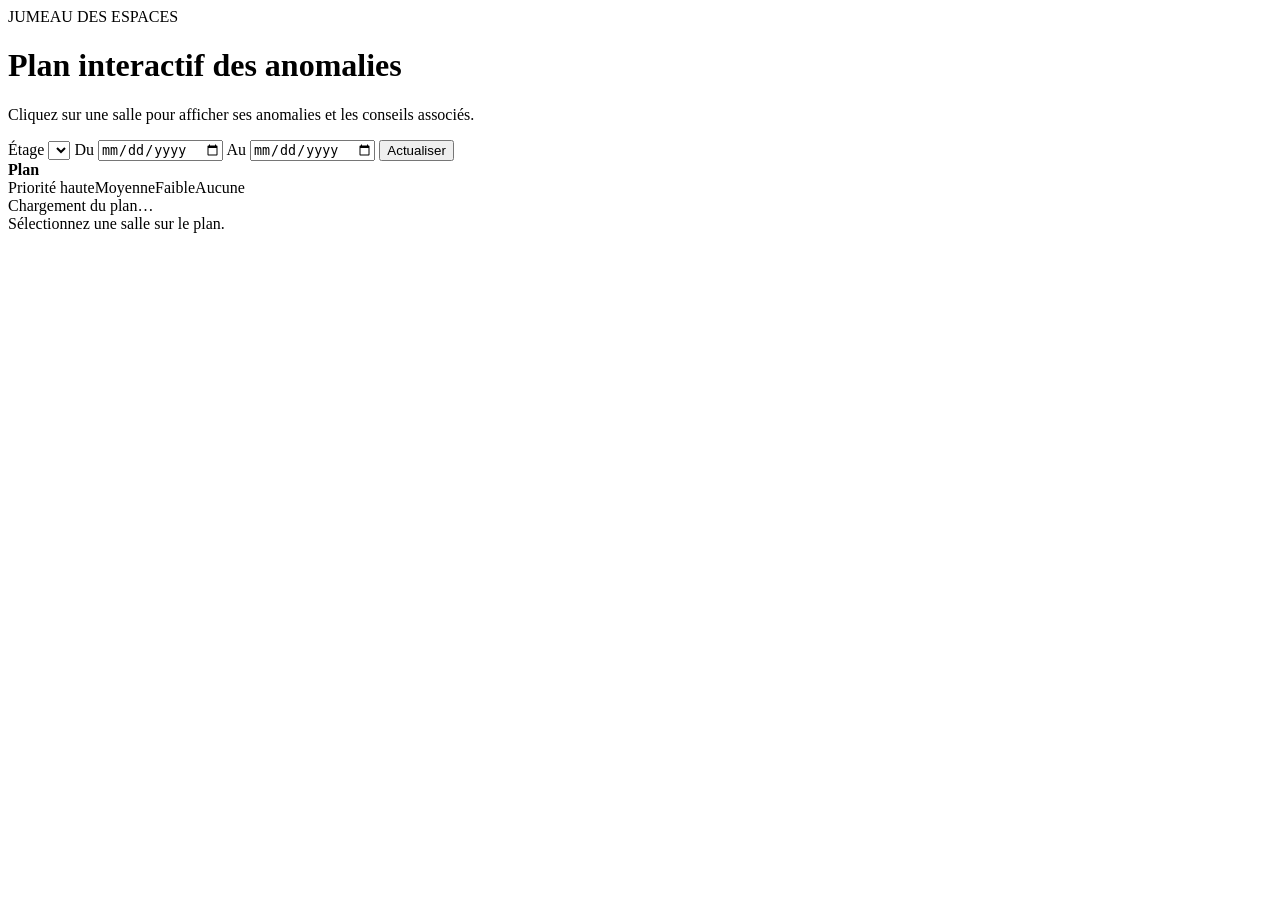
==== Backend/static/map.html @ 068f53af "ajout map" ====
<!DOCTYPE html>
<html lang="fr">
<head>
<meta charset="utf-8"><meta name="viewport" content="width=device-width,initial-scale=1">
<title>Plan interactif · Copilote des espaces</title>
<link rel="stylesheet" href="/static/map.css">
</head>
<body>
<header class="topbar">
  <div><span class="eyebrow">JUMEAU DES ESPACES</span><h1>Plan interactif des anomalies</h1><p>Cliquez sur une salle pour afficher ses anomalies et les conseils associés.</p></div>
  <div class="controls">
    <label>Étage <select id="floor"></select></label>
    <label>Du <input id="from" type="date"></label>
    <label>Au <input id="to" type="date"></label>
    <button id="refresh">Actualiser</button>
  </div>
</header>
<main>
  <section class="map-panel">
    <div class="map-head"><div><strong id="floor-title">Plan</strong><span id="map-count"></span></div><div class="legend"><span><i class="dot high"></i>Priorité haute</span><span><i class="dot medium"></i>Moyenne</span><span><i class="dot low"></i>Faible</span><span><i class="dot none"></i>Aucune</span></div></div>
    <div id="map" class="map"><div class="loading">Chargement du plan…</div></div>
  </section>
  <aside id="room-panel" class="room-panel empty"><div class="panel-placeholder">Sélectionnez une salle sur le plan.</div></aside>
</main>
<script src="/static/map.js"></script>
</body>
</html>
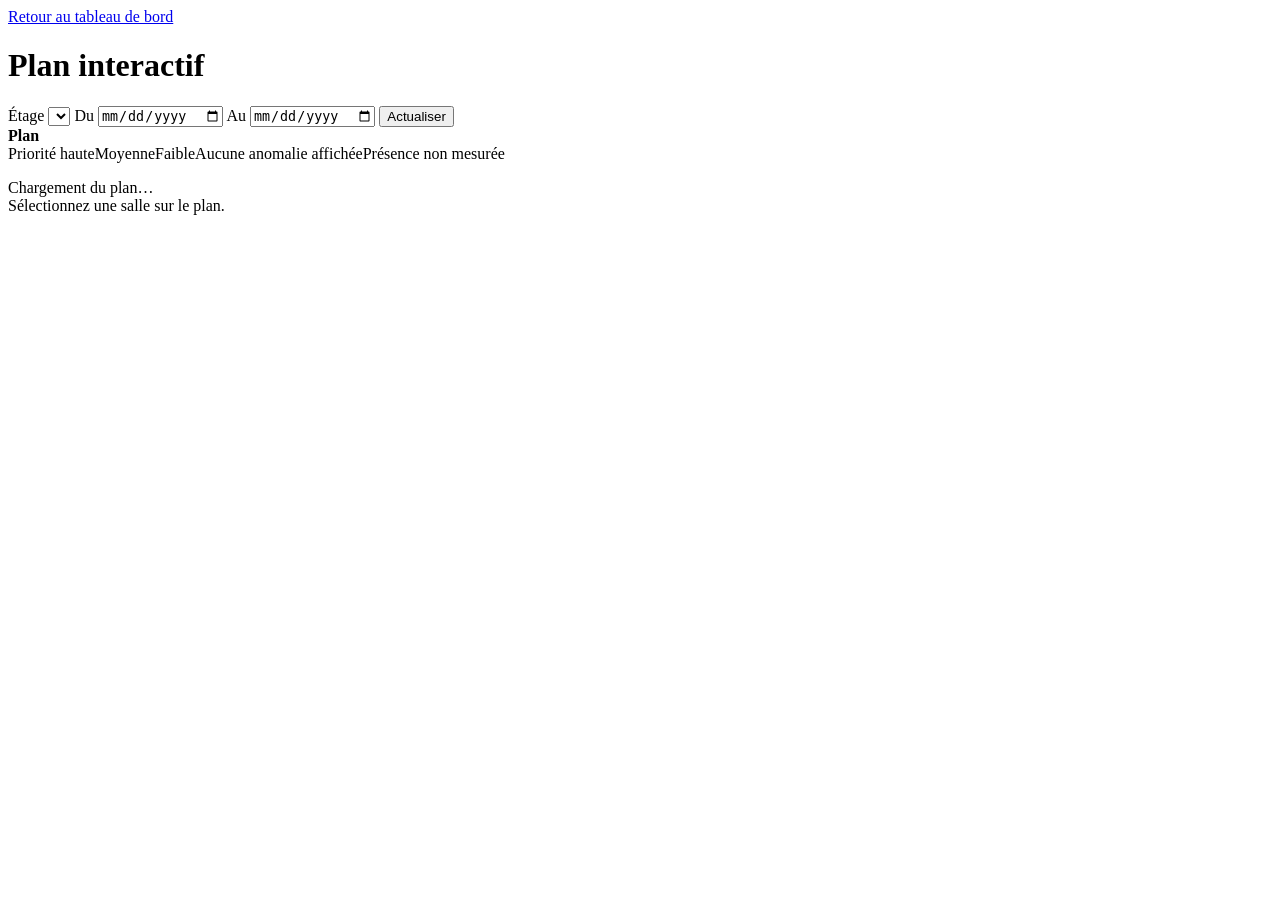
==== commit 7f17dc10: "Merge babas interactive floor map with electrical dashboard" ====
--- a/Backend/static/map.html
+++ b/Backend/static/map.html
@@ -7,7 +7,7 @@
 </head>
 <body>
 <header class="topbar">
-  <div><span class="eyebrow">JUMEAU DES ESPACES</span><h1>Plan interactif des anomalies</h1><p>Cliquez sur une salle pour afficher ses anomalies et les conseils associés.</p></div>
+  <div><a id="back" href="/">Retour au tableau de bord</a><h1>Plan interactif</h1></div>
   <div class="controls">
     <label>Étage <select id="floor"></select></label>
     <label>Du <input id="from" type="date"></label>
@@ -17,7 +17,8 @@
 </header>
 <main>
   <section class="map-panel">
-    <div class="map-head"><div><strong id="floor-title">Plan</strong><span id="map-count"></span></div><div class="legend"><span><i class="dot high"></i>Priorité haute</span><span><i class="dot medium"></i>Moyenne</span><span><i class="dot low"></i>Faible</span><span><i class="dot none"></i>Aucune</span></div></div>
+    <div class="map-head"><div><strong id="floor-title">Plan</strong><span id="map-count"></span></div><div class="legend"><span><i class="dot high"></i>Priorité haute</span><span><i class="dot medium"></i>Moyenne</span><span><i class="dot low"></i>Faible</span><span><i class="dot none"></i>Aucune anomalie affichée</span><span><i class="dot unknown"></i>Présence non mesurée</span></div></div>
+    <p id="map-notice" class="map-notice" role="status"></p>
     <div id="map" class="map"><div class="loading">Chargement du plan…</div></div>
   </section>
   <aside id="room-panel" class="room-panel empty"><div class="panel-placeholder">Sélectionnez une salle sur le plan.</div></aside>
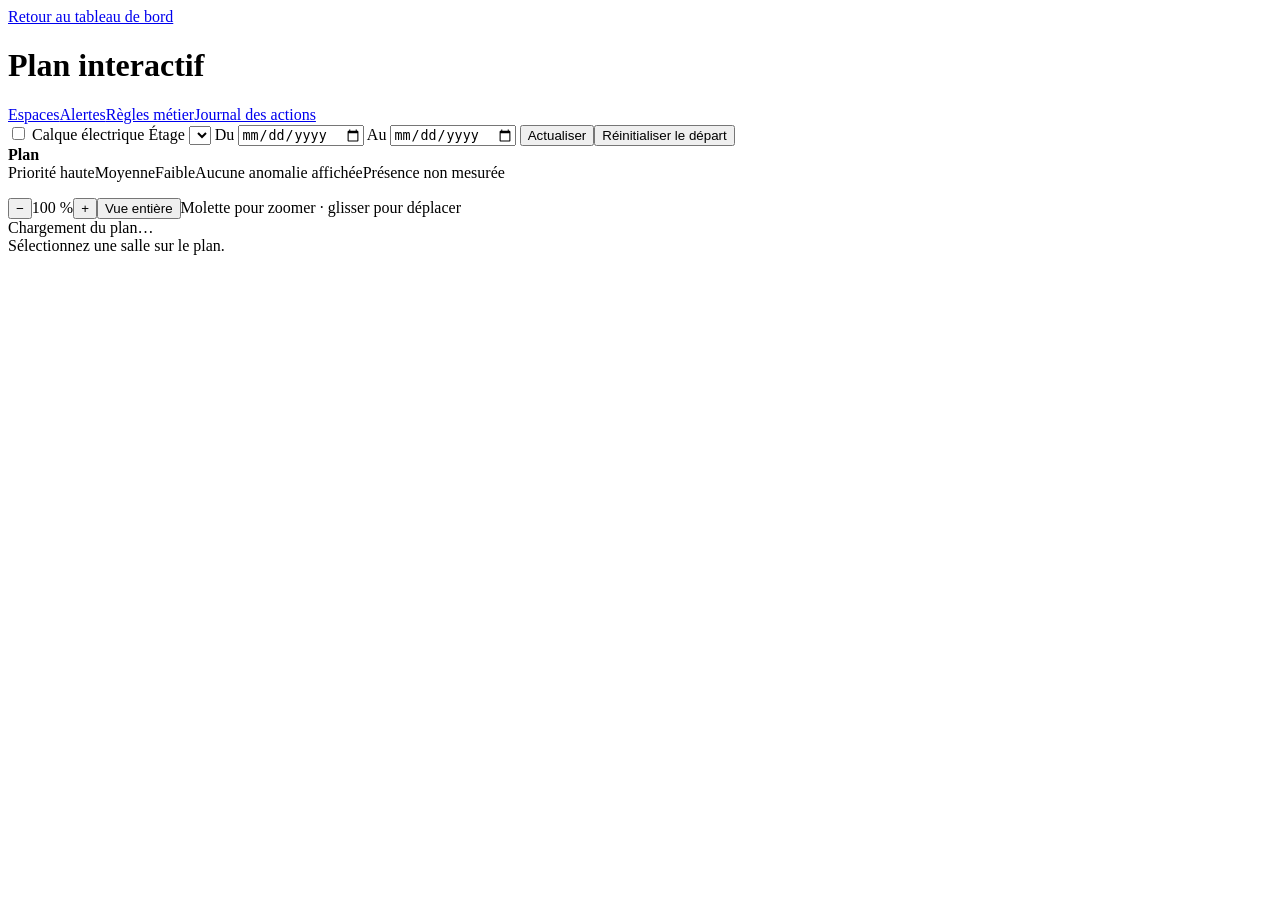
==== commit d5567c3f: "lien babas" ====
--- a/Backend/static/map.html
+++ b/Backend/static/map.html
@@ -3,26 +3,29 @@
 <head>
 <meta charset="utf-8"><meta name="viewport" content="width=device-width,initial-scale=1">
 <title>Plan interactif · Copilote des espaces</title>
-<link rel="stylesheet" href="/static/map.css">
+<link rel="stylesheet" href="/static/map.css?v=20261012-layer-list">
 </head>
 <body>
 <header class="topbar">
-  <div><a id="back" href="/">Retour au tableau de bord</a><h1>Plan interactif</h1></div>
+  <div><a id="back" href="/">Retour au tableau de bord</a><h1>Plan interactif</h1><nav class="map-shortcuts" aria-label="Navigation principale"><a data-dashboard-view="spaces" href="/?view=spaces">Espaces</a><a data-dashboard-view="anomalies" href="/?view=anomalies">Alertes</a><a data-dashboard-view="rules" href="/?view=rules">Règles métier</a><a data-dashboard-view="history" href="/?view=history">Journal des actions</a></nav></div>
   <div class="controls">
+    <label class="layer-switch"><input id="electrical-layer" type="checkbox"> Calque électrique</label>
     <label>Étage <select id="floor"></select></label>
     <label>Du <input id="from" type="date"></label>
     <label>Au <input id="to" type="date"></label>
-    <button id="refresh">Actualiser</button>
+    <button id="refresh">Actualiser</button><button id="clear-circuit">Réinitialiser le départ</button>
   </div>
 </header>
 <main>
   <section class="map-panel">
     <div class="map-head"><div><strong id="floor-title">Plan</strong><span id="map-count"></span></div><div class="legend"><span><i class="dot high"></i>Priorité haute</span><span><i class="dot medium"></i>Moyenne</span><span><i class="dot low"></i>Faible</span><span><i class="dot none"></i>Aucune anomalie affichée</span><span><i class="dot unknown"></i>Présence non mesurée</span></div></div>
     <p id="map-notice" class="map-notice" role="status"></p>
-    <div id="map" class="map"><div class="loading">Chargement du plan…</div></div>
+    <p id="electrical-layer-notice" class="map-notice electrical-layer-notice" hidden></p>
+    <div id="electrical-legend" class="electrical-legend" hidden><span><i class="electrical-key"></i> Salle alimentée par le départ sélectionné</span><span><i class="electrical-key selected-key"></i> Salle sélectionnée</span></div>
+    <div class="zoom-tools" aria-label="Zoom du plan"><button id="zoom-out" aria-label="Dézoomer">−</button><output id="zoom-level">100 %</output><button id="zoom-in" aria-label="Zoomer">+</button><button id="zoom-reset">Vue entière</button><span>Molette pour zoomer · glisser pour déplacer</span></div><div id="map" class="map"><div class="loading">Chargement du plan…</div></div>
   </section>
-  <aside id="room-panel" class="room-panel empty"><div class="panel-placeholder">Sélectionnez une salle sur le plan.</div></aside>
+  <aside class="map-sidebar"><section id="circuit-browser" class="circuit-browser" hidden><h2>Départs électriques</h2><label for="circuit-search">Rechercher un départ</label><input id="circuit-search" type="search" placeholder="Nom, numéro, usage ou salle"><p id="circuit-list-count"></p><label for="circuit">Sélectionner un départ</label><select id="circuit" size="10" aria-label="Départ électrique"><option value="">Tous les départs</option></select><p>Choisissez un départ pour voir toutes les salles qu’il dessert. Les départs sans compteur sont aussi inclus.</p></section><div id="room-panel" class="room-panel empty"><div class="panel-placeholder">Sélectionnez une salle sur le plan.</div></div></aside>
 </main>
-<script src="/static/map.js"></script>
+<script src="/static/date-window.js?v=20261012-layer-list"></script><script src="/static/map-interaction.js?v=20261012-layer-list"></script><script src="/static/map.js?v=20261012-layer-list"></script>
 </body>
-</html>+</html>
